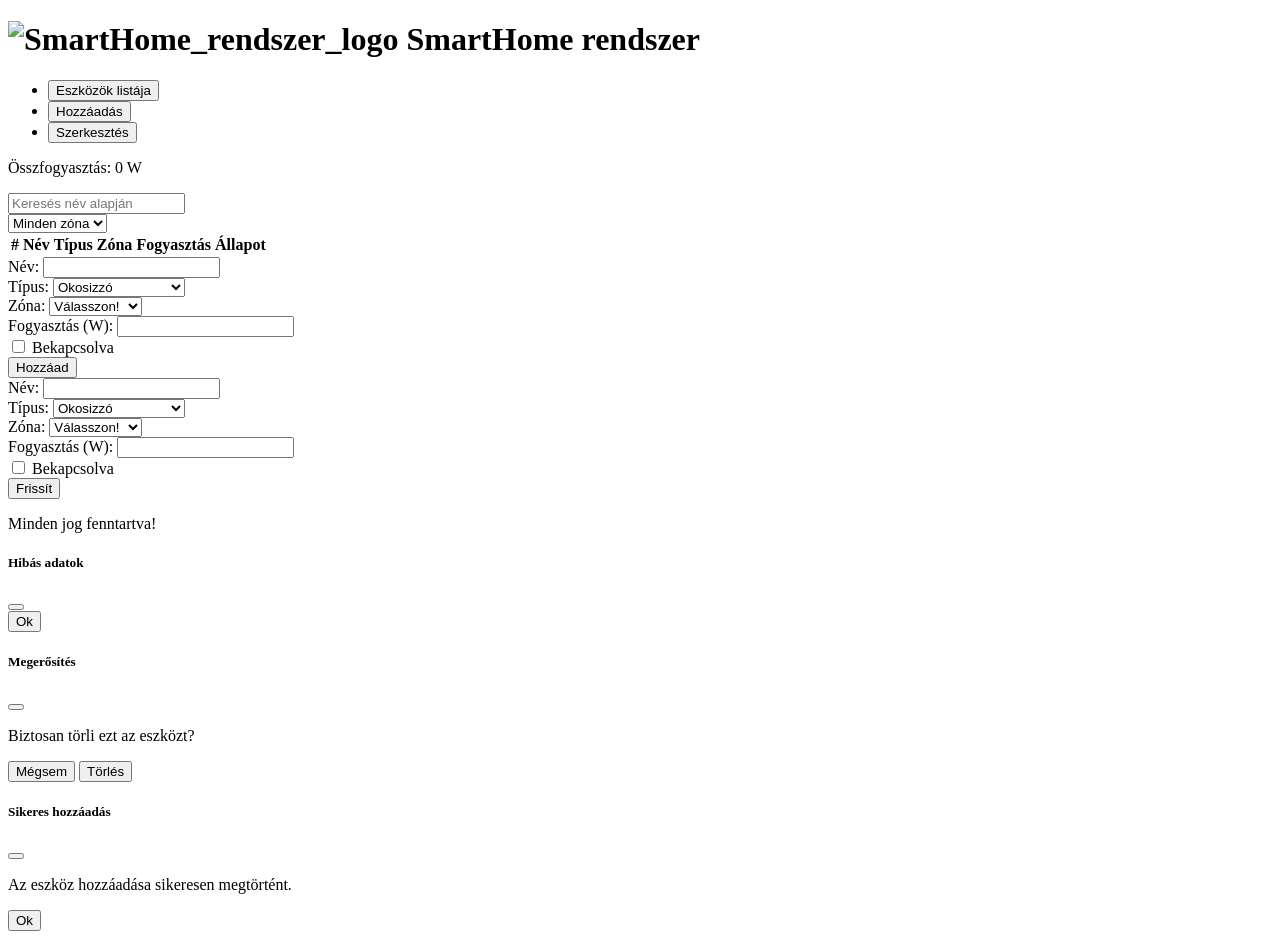
==== index.html @ 667115c8 "Kesz html" ====
<!DOCTYPE html>
<html lang="hu">

<head>
    <meta charset="UTF-8">
    <meta name="viewport" content="width=device-width, initial-scale=1.0">
    <link rel="icon" href="kepek/nestly-ikon.png">
    <title>SmartHome Eszközkezelő és Zóna Menedzser</title>
    <link rel="stylesheet" href="css/bootstrap.min.css">
    <link rel="stylesheet" href="css/style.css">
</head>

<body class="py-5 text-white">
    <header>
        <h1 class="text-center"><img src="kepek/nestly-ikon.png" alt="SmartHome_rendszer_logo"> SmartHome rendszer</h1>
    </header>
    <main>
        <section class="container py-5">
            <ul class="nav nav-tabs" id="myTab" role="tablist">
                <li class="nav-item" role="presentation">
                    <button class="nav-link active" id="home-tab" data-bs-toggle="tab" data-bs-target="#home-tab-pane"
                        type="button" role="tab" aria-controls="home-tab-pane" aria-selected="true">Eszközök
                        listája</button>
                </li>
                <li class="nav-item" role="presentation">
                    <button class="nav-link" id="profile-tab" data-bs-toggle="tab" data-bs-target="#profile-tab-pane"
                        type="button" role="tab" aria-controls="profile-tab-pane"
                        aria-selected="false">Hozzáadás</button>
                </li>
                <li class="nav-item" role="presentation">
                    <button class="nav-link" id="contact-tab" data-bs-toggle="tab" data-bs-target="#contact-tab-pane"
                        type="button" role="tab" aria-controls="contact-tab-pane"
                        aria-selected="false">Szerkesztés</button>
                </li>
            </ul>
            <div class="tab-content" id="myTabContent">
                <div class="tab-pane fade show active p-4" id="home-tab-pane" role="tabpanel" aria-labelledby="home-tab"
                    tabindex="0">
                    <p>Összfogyasztás: <span class="osszfogyasztas">0 W</span></p>
                    <div class="row g-3 mb-3">
                        <div class="col-12 col-md-6">
                            <input type="search" class="form-control kereso" placeholder="Keresés név alapján">
                        </div>
                        <div class="col-12 col-md-6">
                            <select class="form-select zonaszuro" aria-label="Zóna szűrő">
                                <option selected value="">Minden zóna</option>
                                <option value="Nappali">Nappali</option>
                                <option value="Hálószoba">Hálószoba</option>
                                <option value="Konyha">Konyha</option>
                                <option value="Fürdőszoba">Fürdőszoba</option>
                                <option value="Előszoba">Előszoba</option>
                            </select>
                        </div>
                    </div>
                    <div class="table-responsive">
                        <table class="table">
                            <thead>
                                <tr>
                                    <th scope="col">#</th>
                                    <th scope="col">Név</th>
                                    <th scope="col">Típus</th>
                                    <th scope="col">Zóna</th>
                                    <th scope="col">Fogyasztás</th>
                                    <th scope="col">Állapot</th>
                                    <th scope="col"></th>
                                </tr>
                            </thead>
                            <tbody>

                            </tbody>
                        </table>
                    </div>
                </div>
                <div class="tab-pane fade p-4" id="profile-tab-pane" role="tabpanel" aria-labelledby="profile-tab"
                    tabindex="0">
                    <form>
                        <div class="mb-3">
                            <label class="form-label">Név:</label>
                            <input type="text" class="form-control neve">
                        </div>
                        <div class="mb-3">
                            <label class="form-label">Típus:</label>
                            <select class="form-select tipus">
                                <option value="Okosizzó">Okosizzó</option>
                                <option value="Termosztát">Termosztát</option>
                                <option value="Biztonsági kamera">Biztonsági kamera</option>
                                <option value="Okoskonnektor">Okoskonnektor</option>
                            </select>
                        </div>
                        <div class="mb-3">
                            <label class="form-label">Zóna:</label>
                            <select class="form-select zona">
                                <option selected value="">Válasszon!</option>
                                <option value="Nappali">Nappali</option>
                                <option value="Hálószoba">Hálószoba</option>
                                <option value="Konyha">Konyha</option>
                                <option value="Fürdőszoba">Fürdőszoba</option>
                                <option value="Előszoba">Előszoba</option>
                            </select>
                        </div>
                        <div class="mb-3">
                            <label class="form-label">Fogyasztás (W):</label>
                            <input type="number" min="0" class="form-control fogyasztas">
                        </div>
                        <div class="mb-3 form-check">
                            <input type="checkbox" class="form-check-input allapot" id="allapot">
                            <label class="form-check-label" for="allapot">Bekapcsolva</label>
                        </div>
                        <div class="mb-3">
                            <button type="button" class="btn btn-success hozzaad">Hozzáad</button>
                        </div>
                    </form>
                </div>
                <div class="tab-pane fade p-4" id="contact-tab-pane" role="tabpanel" aria-labelledby="contact-tab"
                    tabindex="0">
                    <form>
                        <div class="mb-3">
                            <label class="form-label">Név:</label>
                            <input type="text" class="form-control ujneve">
                        </div>
                        <div class="mb-3">
                            <label class="form-label">Típus:</label>
                            <select class="form-select ujtipus">
                                <option value="Okosizzó">Okosizzó</option>
                                <option value="Termosztát">Termosztát</option>
                                <option value="Biztonsági kamera">Biztonsági kamera</option>
                                <option value="Okoskonnektor">Okoskonnektor</option>
                            </select>
                        </div>
                        <div class="mb-3">
                            <label class="form-label">Zóna:</label>
                            <select class="form-select ujzona">
                                <option selected value="">Válasszon!</option>
                                <option value="Nappali">Nappali</option>
                                <option value="Hálószoba">Hálószoba</option>
                                <option value="Konyha">Konyha</option>
                                <option value="Fürdőszoba">Fürdőszoba</option>
                                <option value="Előszoba">Előszoba</option>
                            </select>
                        </div>
                        <div class="mb-3">
                            <label class="form-label">Fogyasztás (W):</label>
                            <input type="number" min="0" class="form-control ujfogyasztas">
                        </div>
                        <div class="mb-3 form-check">
                            <input type="checkbox" class="form-check-input ujallapot" id="ujallapot">
                            <label class="form-check-label" for="ujallapot">Bekapcsolva</label>
                        </div>
                        <div class="mb-3">
                            <button type="button" class="btn btn-success frissit">Frissít</button>
                        </div>
                    </form>
                </div>
            </div>
        </section>
    </main>
    <footer>
        <p class="text-center">Minden jog fenntartva!</p>
    </footer>
    <div class="modal" tabindex="-1" id="hibaModal">
    <div class="modal-dialog modal-dialog-centered">
        <div class="modal-content">
            <div class="modal-header bg-danger text-white">
                <h5 class="modal-title">Hibás adatok</h5>
                <button type="button" class="btn-close btn-close-white" data-bs-dismiss="modal" aria-label="Bezár"></button>
            </div>
            <div class="modal-body text-dark">
            </div>
            <div class="modal-footer">
                <button type="button" class="btn btn-secondary" data-bs-dismiss="modal">Ok</button>
            </div>
        </div>
    </div>
</div>
    <div class="modal fade" id="exampleModal" tabindex="-1" aria-labelledby="exampleModalLabel" aria-hidden="true">
        <div class="modal-dialog">
            <div class="modal-content">
                <div class="modal-header bg-danger text-white">
                    <h5 class="modal-title fs-5" id="exampleModalLabel">Megerősítés</h5>
                    <button type="button" class="btn-close" data-bs-dismiss="modal" aria-label="Close"></button>
                </div>
                <div class="modal-body text-dark">
                    <p>Biztosan törli ezt az eszközt?</p>
                </div>
                <div class="modal-footer">
                    <button type="button" class="btn btn-secondary" data-bs-dismiss="modal">Mégsem</button>
                    <button type="button" class="btn btn-danger torles" data-bs-dismiss="modal">Törlés</button>
                </div>
            </div>
        </div>
    </div>
    <div class="modal" tabindex="-1" id="sikeresModal">
        <div class="modal-dialog">
            <div class="modal-content">
                <div class="modal-header bg-success text-white">
                    <h5 class="modal-title">Sikeres hozzáadás</h5>
                    <button type="button" class="btn-close" data-bs-dismiss="modal" aria-label="Close"></button>
                </div>
                <div class="modal-body text-dark">
                    <p>Az eszköz hozzáadása sikeresen megtörtént.</p>
                </div>
                <div class="modal-footer">
                    <button type="button" class="btn btn-secondary" data-bs-dismiss="modal">Ok</button>
                </div>
            </div>
        </div>
    </div>
    <script src="js/bootstrap.bundle.min.js"></script>
    <script src="js/Eszkoz.js"></script>
    <script src="js/script.js"></script>
    <script src="js/egysegteszt.js"></script>
</body>

</html>
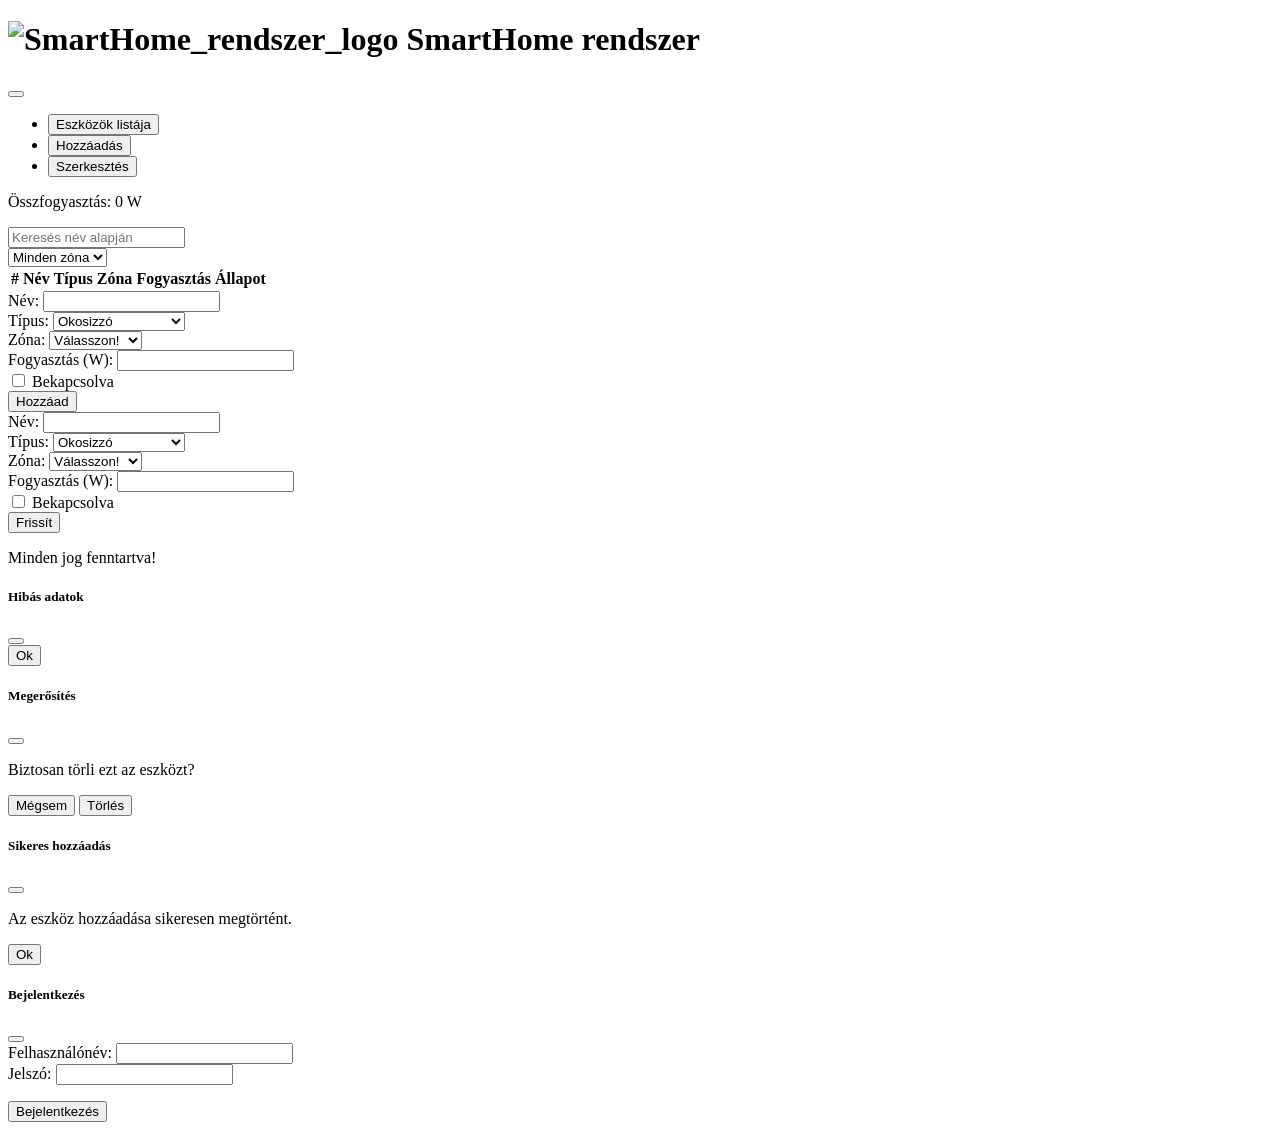
==== commit 5e47ada9: "Bejelentkezes ful" ====
--- a/index.html
+++ b/index.html
@@ -12,7 +12,22 @@
 
 <body class="py-5 text-white">
     <header>
-        <h1 class="text-center"><img src="kepek/nestly-ikon.png" alt="SmartHome_rendszer_logo"> SmartHome rendszer</h1>
+        <div class="container position-relative">
+        <h1 class="text-center">
+            <img src="kepek/nestly-ikon.png" alt="SmartHome_rendszer_logo">
+            SmartHome rendszer
+        </h1>
+
+        <button type="button" class="profilGomb"
+            data-bs-toggle="modal"
+            data-bs-target="#bejelentkezesModal"
+            title="Bejelentkezés">
+            <i class="bi bi-person-fill text-dark"></i>
+
+        </button>
+    </div>
+
+        
     </header>
     <main>
         <section class="container py-5">
@@ -205,7 +220,55 @@
             </div>
         </div>
     </div>
+    <div class="modal fade" id="bejelentkezesModal" tabindex="-1"
+    data-bs-backdrop="static" data-bs-keyboard="false">
+
+    <div class="modal-dialog modal-dialog-centered">
+        <div class="modal-content">
+
+           <div class="modal-header bg-primary text-white">
+    <h5 class="modal-title">Bejelentkezés</h5>
+
+    <button type="button"
+        class="btn-close btn-close-white"
+        data-bs-dismiss="modal"
+        aria-label="Bezárás">
+    </button>
+</div>
+
+
+            <div class="modal-body text-dark">
+
+                <form id="bejelentkezesForm">
+
+                    <div class="mb-3">
+                        <label class="form-label">Felhasználónév:</label>
+                        <input type="text" class="form-control"
+                            id="felhasznalonev" required>
+                    </div>
+
+                    <div class="mb-3">
+                        <label class="form-label">Jelszó:</label>
+                        <input type="password" class="form-control"
+                            id="jelszo" required>
+                    </div>
+
+                    <p id="bejelentkezesHiba" class="text-danger"></p>
+
+                    <button type="submit" class="btn btn-primary w-100">
+                        Bejelentkezés
+                    </button>
+
+                </form>
+
+            </div>
+        </div>
+    </div>
+</div>
+    
     <script src="js/bootstrap.bundle.min.js"></script>
+    <script src="js/Profil.js"></script>
+    <script src="js/ProfilEgysegteszt.js"></script>
     <script src="js/Eszkoz.js"></script>
     <script src="js/script.js"></script>
     <script src="js/egysegteszt.js"></script>
